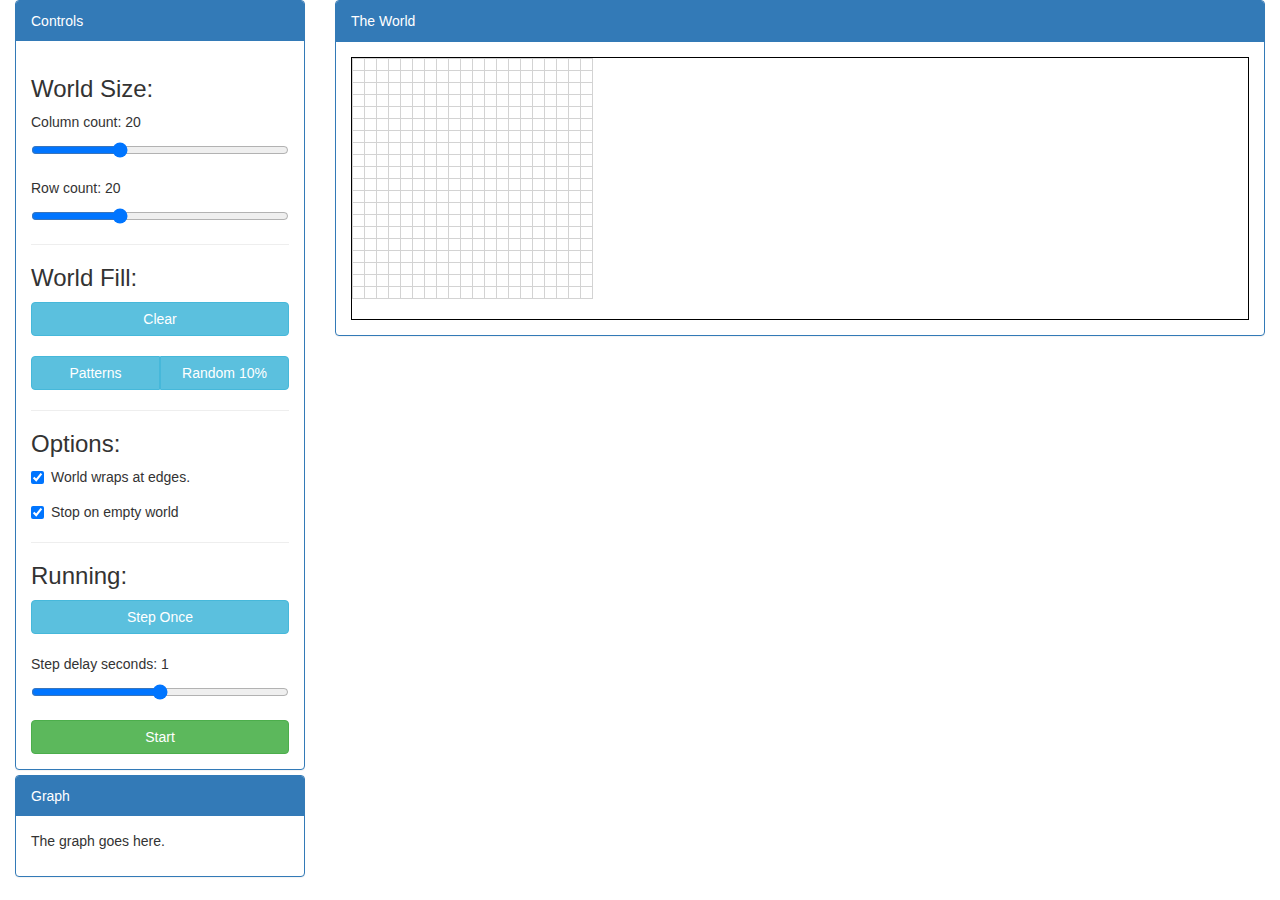
==== life.html @ cd36a14e "First commit of initial life 1.0 files." ====
<!DOCTYPE html>
<html lang="en">
<head>
    <meta charset="UTF-8">
    <title>Life 0.1</title>
    <link rel="stylesheet" href="https://maxcdn.bootstrapcdn.com/bootstrap/3.3.7/css/bootstrap.min.css"
          integrity="sha384-BVYiiSIFeK1dGmJRAkycuHAHRg32OmUcww7on3RYdg4Va+PmSTsz/K68vbdEjh4u" crossorigin="anonymous">
    <script src="https://ajax.googleapis.com/ajax/libs/jquery/2.2.0/jquery.min.js"></script>
    <script src="https://maxcdn.bootstrapcdn.com/bootstrap/3.3.7/js/bootstrap.min.js"
            integrity="sha384-Tc5IQib027qvyjSMfHjOMaLkfuWVxZxUPnCJA7l2mCWNIpG9mGCD8wGNIcPD7Txa" crossorigin="anonymous"></script>
    <!-- Question: should my external JavaScript come first, or external stylesheet? Answer: CSS before JavaScript. -->
    <!-- Question: can/should these all be named life.html, life.css, life.js, or should they be separate? -->
    <script src="lifecode.js"></script>
    <link rel="stylesheet" href="lifestyle.css">
</head>
<body onload="onBodyLoad();">
<div class="col-xs-12 col-sm-3 panel-group">
    <div class="panel panel-primary">
        <div class="panel-heading">Controls</div>
        <div class="panel-body" id="controls">
            <h3>World Size:</h3>
            <form>
                <p id="col-count-paragraph">Column count: 20</p>
                <input type="range" id="col-count-range" min="10" max="40" value="20" onchange="onColCountChange()">
                <br>
                <p id="row-count-paragraph">Row count: 20</p>
                <input type="range" id="row-count-range" min="10" max="40" value="20" onchange="onRowCountChange()">
            </form>
            <hr>
            <h3>World Fill:</h3>
            <button type="button" class="btn btn-info btn-block" id="btn_clear" onclick="onClearButton()">Clear</button>
            <br>
            <div class="btn-group btn-group-justified">
                <a href="#" class="btn btn-info" id="btn_patterns" onclick="onPatternsButton()">Patterns</a>
                <a href="#" class="btn btn-info" id="btn_random_10" onclick="onRandom10Button()">Random 10%</a>
            </div>
            <hr>
            <h3>Options:</h3>
            <div class="form">
                <div class="form-group">
                    <div class="checkbox">
                        <!-- Question: several examples show an "output" connected to an "input". Is that a standard
                             practice that I should be using here, instead of directly reading the input? -->
                        <label><input type="checkbox" checked onchange="onWorldWrapsChange()"> World wraps at edges.</label>
                    </div>
                </div>
            </div>
            <div class="form-group">
                <div class="checkbox">
                    <label><input type="checkbox" checked onchange="onStopEmptyChange()"> Stop on empty world</label>
                </div>
            </div>
            <hr>
            <h3>Running:</h3>
            <div>
                <button type="button" class="btn btn-info btn-block" id="btn_step" onclick="onStepOnceButton()">Step Once</button>
                <br>
                <p id="step-delay-paragraph">Step delay seconds: 1</p>
                <input type="range" id="step-delay-range" min="0" max="2.0" value="1.0" step="0.1" onchange="onStepDelayChange()">
                <br>
                <!-- Question: Underscores or dashes or both? -->
                <button type="button" class="btn btn-success btn-block" id="btn_start_stop" onclick="onStartStopButton()">Start</button>
            </div>
        </div>
    </div>
    <div class="panel panel-primary">
        <div class="panel-heading" id="graph">Graph</div>
        <div class="panel-body">
            <p id="graph-paragraph">The graph goes here.</p>
        </div>
    </div>
</div>
<div class="col-xs-12 col-sm-9">
    <div class="panel panel-primary" id="world-panel">
        <div class="panel-heading">The World</div>
        <div class="panel-body">
            <div class="table-responsive">
                <div class="table">
                    <table id="world-table">
                        <tr>
                            <td>x</td>
                        </tr>
                    </table>
                </div>
            </div>
        </div>
    </div>
</div>
</body>
</html>
---- lifestyle.css ----
/* lifestyle.css -- CSS layout for Wade's Life program. */
/* Copyright (C) 2016 Wade R. Wooldridge. All rights reserved. */

/* Formatting specific to the "controls" panel. */
#controls {
}

/* Formatting specific to the "graph" panel. */
#graph {
}

/* Formatting specific to the "world" panel. */
#world {
}

#world-table td {
    height: 12px;
    width: 12px;
    border: 1px solid lightgray;
    font-family: "Courier New";
    font-size: 10px;
    margin: 0;
    padding: 0;
}

.table-responsive {
    border: 1px solid black;
}
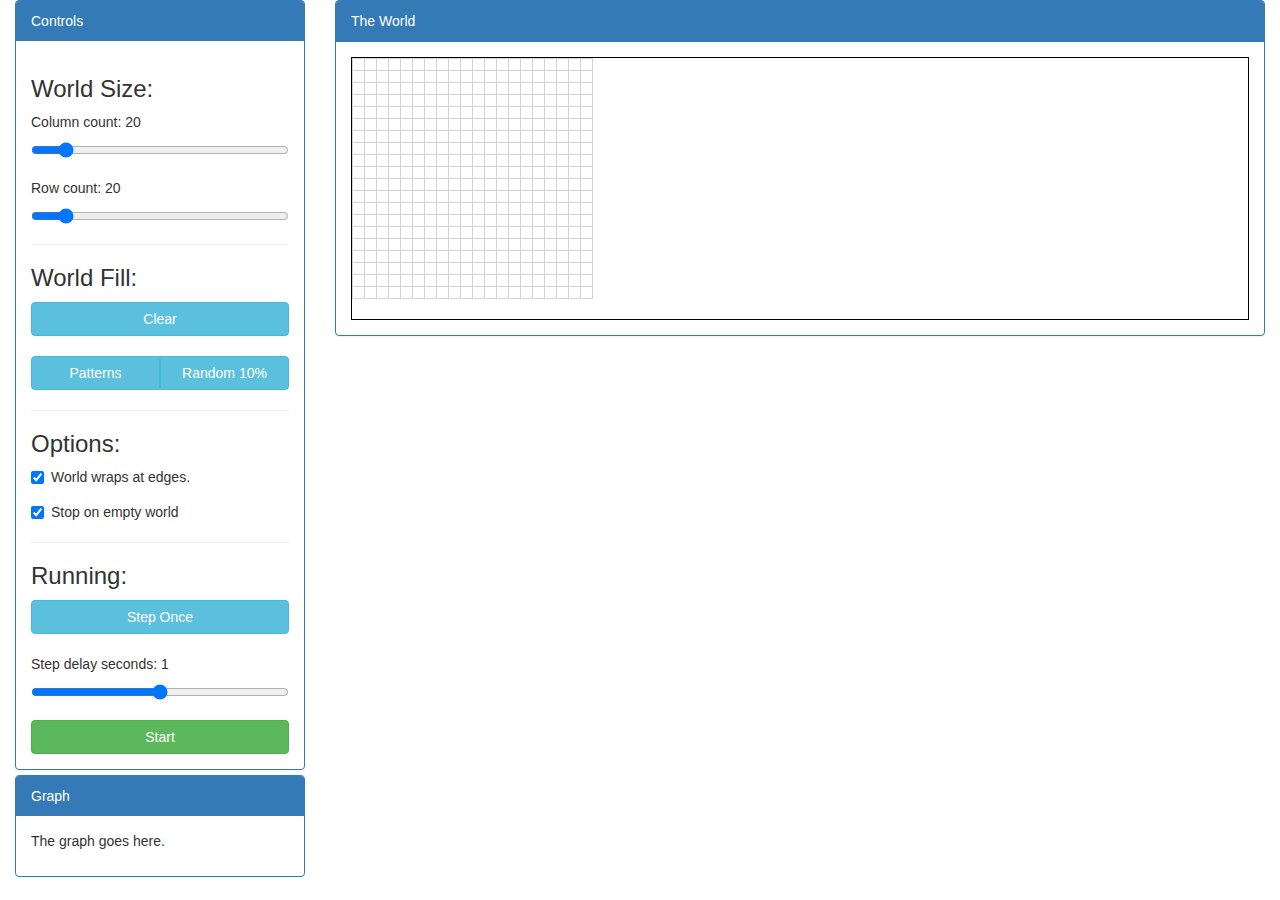
==== commit 38ceda1f: "JQuery conversion part 1." ====
--- a/life.html
+++ b/life.html
@@ -2,29 +2,32 @@
 <html lang="en">
 <head>
     <meta charset="UTF-8">
-    <title>Life 0.1</title>
+    <title>Life 0.2</title>
+
     <link rel="stylesheet" href="https://maxcdn.bootstrapcdn.com/bootstrap/3.3.7/css/bootstrap.min.css"
           integrity="sha384-BVYiiSIFeK1dGmJRAkycuHAHRg32OmUcww7on3RYdg4Va+PmSTsz/K68vbdEjh4u" crossorigin="anonymous">
     <script src="https://ajax.googleapis.com/ajax/libs/jquery/2.2.0/jquery.min.js"></script>
     <script src="https://maxcdn.bootstrapcdn.com/bootstrap/3.3.7/js/bootstrap.min.js"
             integrity="sha384-Tc5IQib027qvyjSMfHjOMaLkfuWVxZxUPnCJA7l2mCWNIpG9mGCD8wGNIcPD7Txa" crossorigin="anonymous"></script>
-    <!-- Question: should my external JavaScript come first, or external stylesheet? Answer: CSS before JavaScript. -->
-    <!-- Question: can/should these all be named life.html, life.css, life.js, or should they be separate? -->
+    <script src="https://code.jquery.com/jquery-2.2.4.js"></script>
+
+    <link rel="stylesheet" href="lifestyle.css">
     <script src="lifecode.js"></script>
-    <link rel="stylesheet" href="lifestyle.css">
 </head>
-<body onload="onBodyLoad();">
+<body>
 <div class="col-xs-12 col-sm-3 panel-group">
     <div class="panel panel-primary">
         <div class="panel-heading">Controls</div>
         <div class="panel-body" id="controls">
             <h3>World Size:</h3>
             <form>
-                <p id="col-count-paragraph">Column count: 20</p>
-                <input type="range" id="col-count-range" min="10" max="40" value="20" onchange="onColCountChange()">
+                <p id="col-count-paragraph"></p>
+<!--                <p id="col-count-paragraph">Column count: 20</p> -->
+<!--                <input type="range" id="col-count-range" min="10" max="100" value="20" onchange="onColCountChange()"> -->
+                <input type="range" id="col-count-range">
                 <br>
                 <p id="row-count-paragraph">Row count: 20</p>
-                <input type="range" id="row-count-range" min="10" max="40" value="20" onchange="onRowCountChange()">
+                <input type="range" id="row-count-range" min="10" max="100" value="20" onchange="onRowCountChange()">
             </form>
             <hr>
             <h3>World Fill:</h3>
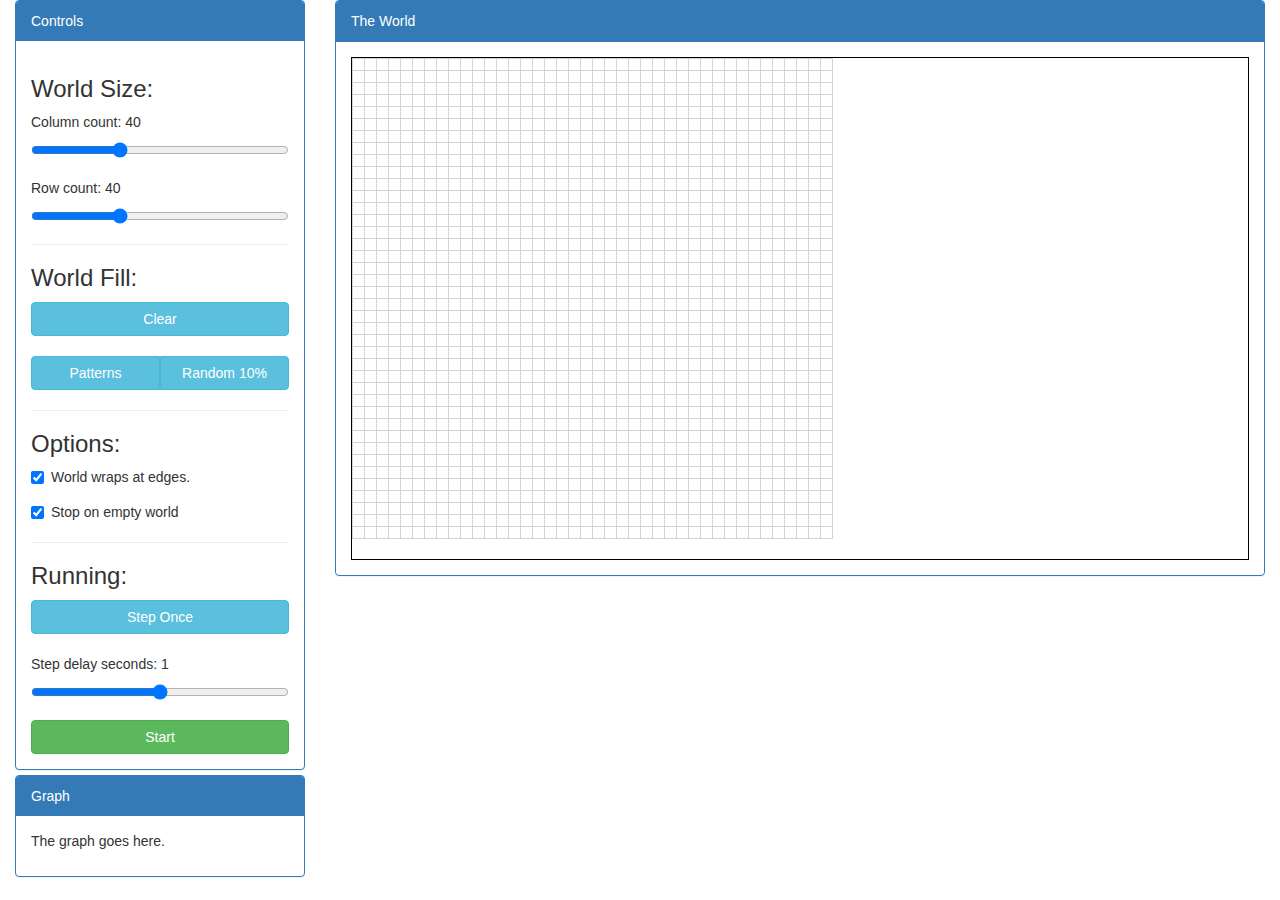
==== commit 6fdebf71: "Add index.html redirect to life.html; general cleanup." ====
--- a/life.html
+++ b/life.html
@@ -2,7 +2,7 @@
 <html lang="en">
 <head>
     <meta charset="UTF-8">
-    <title>Life 0.2</title>
+    <title>Life</title>
 
     <link rel="stylesheet" href="https://maxcdn.bootstrapcdn.com/bootstrap/3.3.7/css/bootstrap.min.css"
           integrity="sha384-BVYiiSIFeK1dGmJRAkycuHAHRg32OmUcww7on3RYdg4Va+PmSTsz/K68vbdEjh4u" crossorigin="anonymous">
@@ -21,13 +21,11 @@
         <div class="panel-body" id="controls">
             <h3>World Size:</h3>
             <form>
-                <p id="col-count-paragraph"></p>
-<!--                <p id="col-count-paragraph">Column count: 20</p> -->
-<!--                <input type="range" id="col-count-range" min="10" max="100" value="20" onchange="onColCountChange()"> -->
-                <input type="range" id="col-count-range">
+                <p id="col-count-paragraph">Column count: 40</p>
+                <input type="range" id="col-count-range" min="10" max="100" value="40" onchange="onColCountChange()">
                 <br>
-                <p id="row-count-paragraph">Row count: 20</p>
-                <input type="range" id="row-count-range" min="10" max="100" value="20" onchange="onRowCountChange()">
+                <p id="row-count-paragraph">Row count: 40</p>
+                <input type="range" id="row-count-range" min="10" max="100" value="40" onchange="onRowCountChange()">
             </form>
             <hr>
             <h3>World Fill:</h3>
@@ -42,8 +40,6 @@
             <div class="form">
                 <div class="form-group">
                     <div class="checkbox">
-                        <!-- Question: several examples show an "output" connected to an "input". Is that a standard
-                             practice that I should be using here, instead of directly reading the input? -->
                         <label><input type="checkbox" checked onchange="onWorldWrapsChange()"> World wraps at edges.</label>
                     </div>
                 </div>
@@ -61,7 +57,6 @@
                 <p id="step-delay-paragraph">Step delay seconds: 1</p>
                 <input type="range" id="step-delay-range" min="0" max="2.0" value="1.0" step="0.1" onchange="onStepDelayChange()">
                 <br>
-                <!-- Question: Underscores or dashes or both? -->
                 <button type="button" class="btn btn-success btn-block" id="btn_start_stop" onclick="onStartStopButton()">Start</button>
             </div>
         </div>
